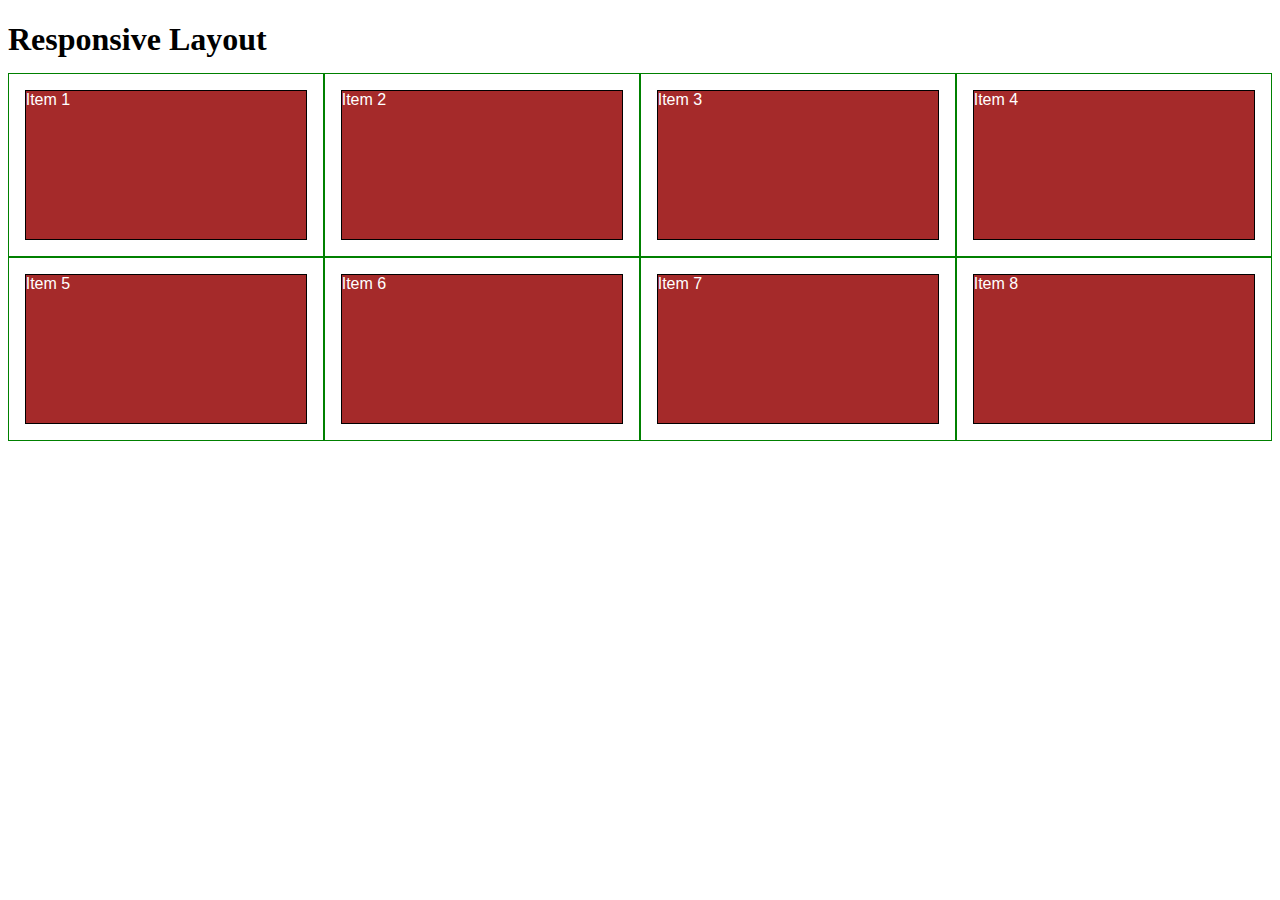
==== assignment2/index.html @ 29a5e623 "1" ====
<!DOCTYPE html>
<html>
<head>
<meta charset="utf-8">
<meta name="viewport" content="width=device-width, initial-scale=1">
<title>Responsive Layout</title>
<style>

/********** Base styles **********/
* {
  box-sizing: border-box;
}
h1 {
  margin-bottom: 15px;
}

p {
  border: 1px solid black;
  background-color: #A52A2A;
  width: 90%;
  height: 150px;
  margin-right: auto;
  margin-left: auto;
  font-family: Helvetica;
  color: white;
}

/* Simple Responsive Framework. */
.row {
  width: 100%;
}

/********** Large devices only **********/
@media (min-width: 1200px) {
  .col-lg-1, .col-lg-2, .col-lg-3, .col-lg-4, .col-lg-5, .col-lg-6, .col-lg-7, .col-lg-8, .col-lg-9, .col-lg-10, .col-lg-11, .col-lg-12 {
    float: left;
    border: 1px solid green;
  }
  .col-lg-1 {
    width: 8.33%;
  }
  .col-lg-2 {
    width: 16.66%;
  }
  .col-lg-3 {
    width: 25%;
  }
  .col-lg-4 {
    width: 33.33%;
  }
  .col-lg-5 {
    width: 41.66%;
  }
  .col-lg-6 {
    width: 50%;
  }
  .col-lg-7 {
    width: 58.33%;
  }
  .col-lg-8 {
    width: 66.66%;
  }
  .col-lg-9 {
    width: 74.99%;
  }
  .col-lg-10 {
    width: 83.33%;
  }
  .col-lg-11 {
    width: 91.66%;
  }
  .col-lg-12 {
    width: 100%;
  }
}

/********** Medium devices only **********/
@media (min-width: 992px) and (max-width: 1199px) {
  .col-md-1, .col-md-2, .col-md-3, .col-md-4, .col-md-5, .col-md-6, .col-md-7, .col-md-8, .col-md-9, .col-md-10, .col-md-11, .col-md-12 {
    float: left;
    border: 1px solid green;
  }
  .col-md-1 {
    width: 8.33%;
  }
  .col-md-2 {
    width: 16.66%;
  }
  .col-md-3 {
    width: 25%;
  }
  .col-md-4 {
    width: 33.33%;
  }
  .col-md-5 {
    width: 41.66%;
  }
  .col-md-6 {
    width: 50%;
  }
  .col-md-7 {
    width: 58.33%;
  }
  .col-md-8 {
    width: 66.66%;
  }
  .col-md-9 {
    width: 74.99%;
  }
  .col-md-10 {
    width: 83.33%;
  }
  .col-md-11 {
    width: 91.66%;
  }
  .col-md-12 {
    width: 100%;
  }
}

</style>
</head>
<body>
<h1>Responsive Layout</h1>

<div class="row">
  <div class="col-lg-3 col-md-6"><p>Item 1</p></div>
  <div class="col-lg-3 col-md-6"><p>Item 2</p></div>
  <div class="col-lg-3 col-md-6"><p>Item 3</p></div>
  <div class="col-lg-3 col-md-6"><p>Item 4</p></div>
  <div class="col-lg-3 col-md-6"><p>Item 5</p></div>
  <div class="col-lg-3 col-md-6"><p>Item 6</p></div>
  <div class="col-lg-3 col-md-6"><p>Item 7</p></div>
  <div class="col-lg-3 col-md-6"><p>Item 8</p></div>
</div>

</body>
</html>
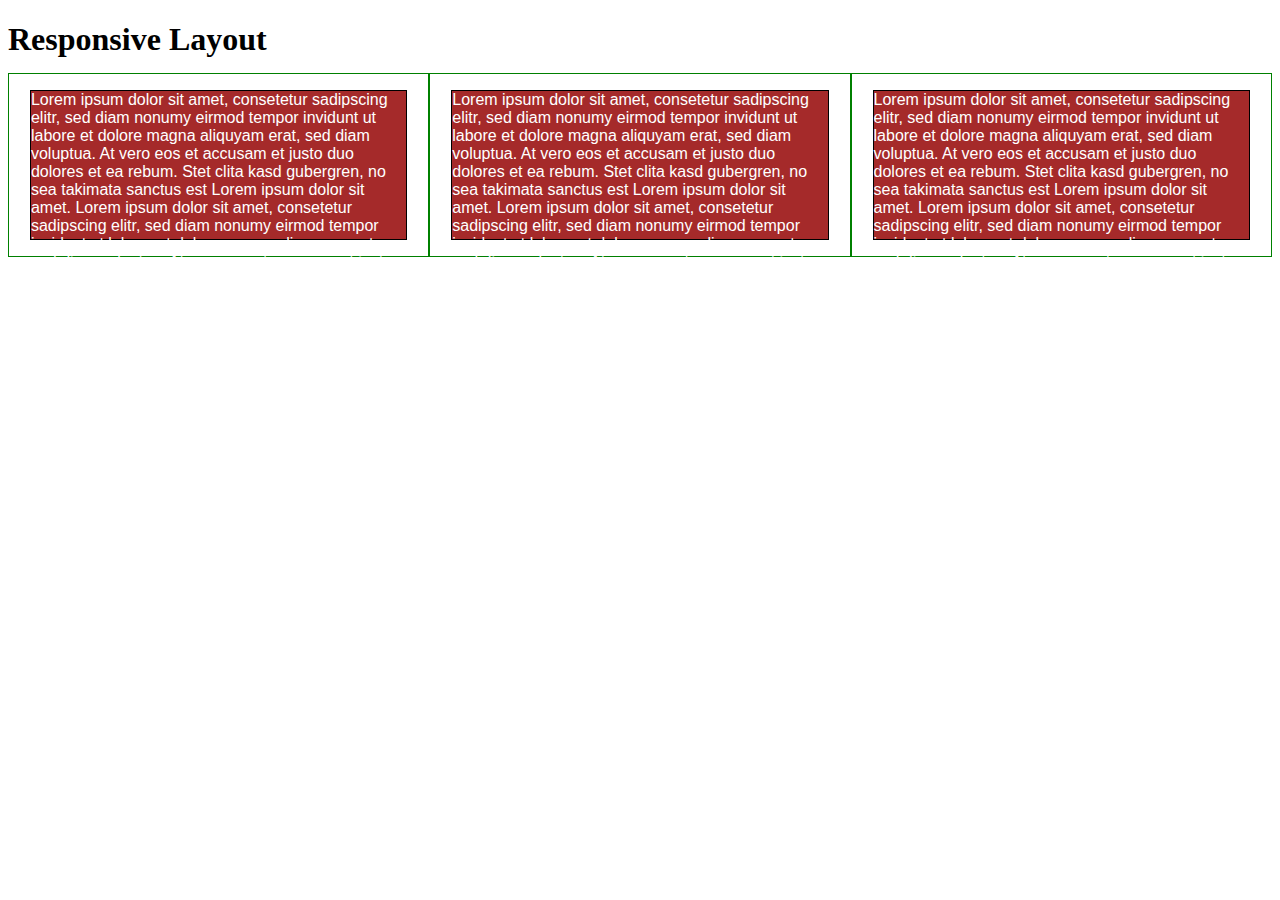
==== commit 9f70cc5a: "2" ====
--- a/assignment2/index.html
+++ b/assignment2/index.html
@@ -31,7 +31,7 @@
 }
 
 /********** Large devices only **********/
-@media (min-width: 1200px) {
+@media (min-width: 992px) {
   .col-lg-1, .col-lg-2, .col-lg-3, .col-lg-4, .col-lg-5, .col-lg-6, .col-lg-7, .col-lg-8, .col-lg-9, .col-lg-10, .col-lg-11, .col-lg-12 {
     float: left;
     border: 1px solid green;
@@ -75,7 +75,7 @@
 }
 
 /********** Medium devices only **********/
-@media (min-width: 992px) and (max-width: 1199px) {
+@media (min-width: 768px) and (max-width: 991px) {
   .col-md-1, .col-md-2, .col-md-3, .col-md-4, .col-md-5, .col-md-6, .col-md-7, .col-md-8, .col-md-9, .col-md-10, .col-md-11, .col-md-12 {
     float: left;
     border: 1px solid green;
@@ -118,21 +118,66 @@
   }
 }
 
+/********** Small devices only **********/
+@media (max-width: 767px) {
+  .col-sd-1, .col-sd-2, .col-sd-3, .col-sd-4, .col-sd-5, .col-sd-6, .col-sd-7, .col-sd-8, .col-sd-9, .col-sd-10, .col-sd-11, .col-sd-12 {
+    float: left;
+    border: 1px solid green;
+  }
+  .col-sd-1 {
+    width: 8.33%;
+  }
+  .col-sd-2 {
+    width: 16.66%;
+  }
+  .col-sd-3 {
+    width: 25%;
+  }
+  .col-sd-4 {
+    width: 33.33%;
+  }
+  .col-sd-5 {
+    width: 41.66%;
+  }
+  .col-sd-6 {
+    width: 50%;
+  }
+  .col-sd-7 {
+    width: 58.33%;
+  }
+  .col-sd-8 {
+    width: 66.66%;
+  }
+  .col-sd-9 {
+    width: 74.99%;
+  }
+  .col-sd-10 {
+    width: 83.33%;
+  }
+  .col-sd-11 {
+    width: 91.66%;
+  }
+  .col-sd-12 {
+    width: 100%;
+  }
+}
+
 </style>
 </head>
 <body>
 <h1>Responsive Layout</h1>
 
 <div class="row">
-  <div class="col-lg-3 col-md-6"><p>Item 1</p></div>
-  <div class="col-lg-3 col-md-6"><p>Item 2</p></div>
-  <div class="col-lg-3 col-md-6"><p>Item 3</p></div>
-  <div class="col-lg-3 col-md-6"><p>Item 4</p></div>
-  <div class="col-lg-3 col-md-6"><p>Item 5</p></div>
-  <div class="col-lg-3 col-md-6"><p>Item 6</p></div>
-  <div class="col-lg-3 col-md-6"><p>Item 7</p></div>
-  <div class="col-lg-3 col-md-6"><p>Item 8</p></div>
+  <div class="col-lg-4 col-md-6 col-sd-12"><p>
+Lorem ipsum dolor sit amet, consetetur sadipscing elitr, sed diam nonumy eirmod tempor invidunt ut labore et dolore magna aliquyam erat, sed diam voluptua. At vero eos et accusam et justo duo dolores et ea rebum. Stet clita kasd gubergren, no sea takimata sanctus est Lorem ipsum dolor sit amet. Lorem ipsum dolor sit amet, consetetur sadipscing elitr, sed diam nonumy eirmod tempor invidunt ut labore et dolore magna aliquyam erat, sed diam voluptua. At vero eos et accusam et justo duo dolores et ea rebum. Stet clita kasd gubergren, no sea takimata sanctus est Lorem ipsum dolor sit amet.
+    </p></div>
+  <div class="col-lg-4 col-md-6 col-sd-12"><p>
+Lorem ipsum dolor sit amet, consetetur sadipscing elitr, sed diam nonumy eirmod tempor invidunt ut labore et dolore magna aliquyam erat, sed diam voluptua. At vero eos et accusam et justo duo dolores et ea rebum. Stet clita kasd gubergren, no sea takimata sanctus est Lorem ipsum dolor sit amet. Lorem ipsum dolor sit amet, consetetur sadipscing elitr, sed diam nonumy eirmod tempor invidunt ut labore et dolore magna aliquyam erat, sed diam voluptua. At vero eos et accusam et justo duo dolores et ea rebum. Stet clita kasd gubergren, no sea takimata sanctus est Lorem ipsum dolor sit amet.
+  </p></div>
+  <div class="col-lg-4 col-md-12 col-sd-12"><p>
+Lorem ipsum dolor sit amet, consetetur sadipscing elitr, sed diam nonumy eirmod tempor invidunt ut labore et dolore magna aliquyam erat, sed diam voluptua. At vero eos et accusam et justo duo dolores et ea rebum. Stet clita kasd gubergren, no sea takimata sanctus est Lorem ipsum dolor sit amet. Lorem ipsum dolor sit amet, consetetur sadipscing elitr, sed diam nonumy eirmod tempor invidunt ut labore et dolore magna aliquyam erat, sed diam voluptua. At vero eos et accusam et justo duo dolores et ea rebum. Stet clita kasd gubergren, no sea takimata sanctus est Lorem ipsum dolor sit amet.
+  </p></div>
 </div>
 
 </body>
-</html>+</html>
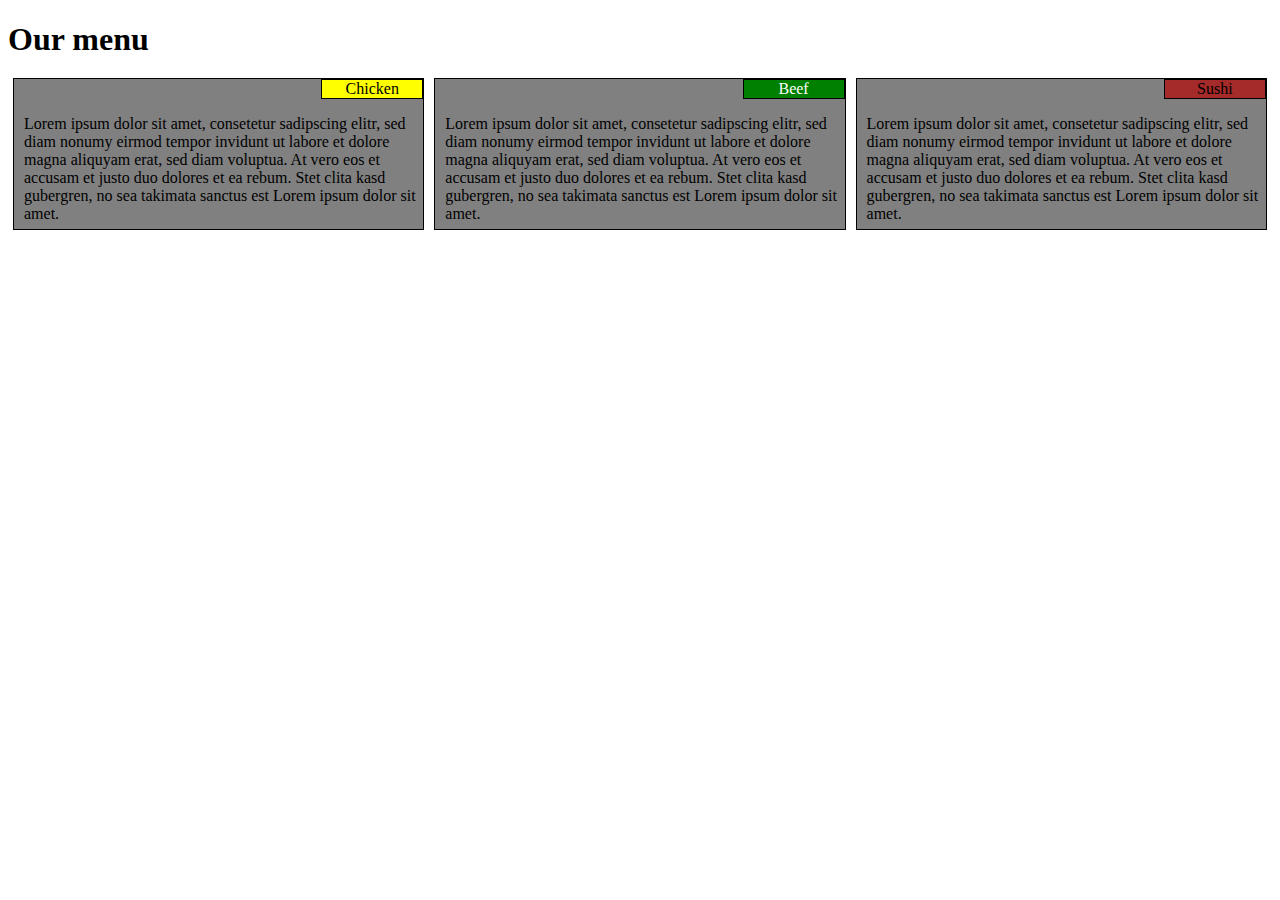
==== commit 891cd3f4: "2" ====
--- a/assignment2/index.html
+++ b/assignment2/index.html
@@ -8,12 +8,30 @@
 
 /********** Base styles **********/
 * {
-  box-sizing: border-box;
+  box-sizing:content-box;
 }
 h1 {
   margin-bottom: 15px;
 }
-
+.title {
+  float: right;
+  border: 1px solid black;
+  margin-top: 0px;
+  width: 100px;
+  text-align: center;
+}
+.section {
+  clear: right;
+  padding-left: 10px;
+}
+.box {
+  border: 1px solid black;
+  background-color: grey;
+  overflow:hidden;
+  height: 150px;
+  margin: 5px;
+}
+/*
 p {
   border: 1px solid black;
   background-color: #A52A2A;
@@ -24,6 +42,7 @@
   font-family: Helvetica;
   color: white;
 }
+*/
 
 /* Simple Responsive Framework. */
 .row {
@@ -34,7 +53,6 @@
 @media (min-width: 992px) {
   .col-lg-1, .col-lg-2, .col-lg-3, .col-lg-4, .col-lg-5, .col-lg-6, .col-lg-7, .col-lg-8, .col-lg-9, .col-lg-10, .col-lg-11, .col-lg-12 {
     float: left;
-    border: 1px solid green;
   }
   .col-lg-1 {
     width: 8.33%;
@@ -78,7 +96,6 @@
 @media (min-width: 768px) and (max-width: 991px) {
   .col-md-1, .col-md-2, .col-md-3, .col-md-4, .col-md-5, .col-md-6, .col-md-7, .col-md-8, .col-md-9, .col-md-10, .col-md-11, .col-md-12 {
     float: left;
-    border: 1px solid green;
   }
   .col-md-1 {
     width: 8.33%;
@@ -122,7 +139,7 @@
 @media (max-width: 767px) {
   .col-sd-1, .col-sd-2, .col-sd-3, .col-sd-4, .col-sd-5, .col-sd-6, .col-sd-7, .col-sd-8, .col-sd-9, .col-sd-10, .col-sd-11, .col-sd-12 {
     float: left;
-    border: 1px solid green;
+
   }
   .col-sd-1 {
     width: 8.33%;
@@ -165,19 +182,31 @@
 </style>
 </head>
 <body>
-<h1>Responsive Layout</h1>
+<h1>Our menu</h1>
 
 <div class="row">
-  <div class="col-lg-4 col-md-6 col-sd-12"><p>
-Lorem ipsum dolor sit amet, consetetur sadipscing elitr, sed diam nonumy eirmod tempor invidunt ut labore et dolore magna aliquyam erat, sed diam voluptua. At vero eos et accusam et justo duo dolores et ea rebum. Stet clita kasd gubergren, no sea takimata sanctus est Lorem ipsum dolor sit amet. Lorem ipsum dolor sit amet, consetetur sadipscing elitr, sed diam nonumy eirmod tempor invidunt ut labore et dolore magna aliquyam erat, sed diam voluptua. At vero eos et accusam et justo duo dolores et ea rebum. Stet clita kasd gubergren, no sea takimata sanctus est Lorem ipsum dolor sit amet.
+  <div class="col-lg-4 col-md-6 col-sd-12">
+    <div class="box">
+    <p class="title" style="background-color: yellow;">Chicken</p>
+    <p class="section">
+Lorem ipsum dolor sit amet, consetetur sadipscing elitr, sed diam nonumy eirmod tempor invidunt ut labore et dolore magna aliquyam erat, sed diam voluptua. At vero eos et accusam et justo duo dolores et ea rebum. Stet clita kasd gubergren, no sea takimata sanctus est Lorem ipsum dolor sit amet.
     </p></div>
-  <div class="col-lg-4 col-md-6 col-sd-12"><p>
-Lorem ipsum dolor sit amet, consetetur sadipscing elitr, sed diam nonumy eirmod tempor invidunt ut labore et dolore magna aliquyam erat, sed diam voluptua. At vero eos et accusam et justo duo dolores et ea rebum. Stet clita kasd gubergren, no sea takimata sanctus est Lorem ipsum dolor sit amet. Lorem ipsum dolor sit amet, consetetur sadipscing elitr, sed diam nonumy eirmod tempor invidunt ut labore et dolore magna aliquyam erat, sed diam voluptua. At vero eos et accusam et justo duo dolores et ea rebum. Stet clita kasd gubergren, no sea takimata sanctus est Lorem ipsum dolor sit amet.
-  </p></div>
-  <div class="col-lg-4 col-md-12 col-sd-12"><p>
-Lorem ipsum dolor sit amet, consetetur sadipscing elitr, sed diam nonumy eirmod tempor invidunt ut labore et dolore magna aliquyam erat, sed diam voluptua. At vero eos et accusam et justo duo dolores et ea rebum. Stet clita kasd gubergren, no sea takimata sanctus est Lorem ipsum dolor sit amet. Lorem ipsum dolor sit amet, consetetur sadipscing elitr, sed diam nonumy eirmod tempor invidunt ut labore et dolore magna aliquyam erat, sed diam voluptua. At vero eos et accusam et justo duo dolores et ea rebum. Stet clita kasd gubergren, no sea takimata sanctus est Lorem ipsum dolor sit amet.
+        </div>
+  <div class="col-lg-4 col-md-6 col-sd-12 ">
+      <div class="box">
+    <p class="title" style="background-color: green;color:white;">Beef</p>
+    <p class="section">
+Lorem ipsum dolor sit amet, consetetur sadipscing elitr, sed diam nonumy eirmod tempor invidunt ut labore et dolore magna aliquyam erat, sed diam voluptua. At vero eos et accusam et justo duo dolores et ea rebum. Stet clita kasd gubergren, no sea takimata sanctus est Lorem ipsum dolor sit amet.
   </p></div>
 </div>
+  <div class="col-lg-4 col-md-12 col-sd-12">
+      <div class="box">
+    <p class="title" style="background-color: brown;">Sushi</p>
+    <p class="section">
+Lorem ipsum dolor sit amet, consetetur sadipscing elitr, sed diam nonumy eirmod tempor invidunt ut labore et dolore magna aliquyam erat, sed diam voluptua. At vero eos et accusam et justo duo dolores et ea rebum. Stet clita kasd gubergren, no sea takimata sanctus est Lorem ipsum dolor sit amet.
+  </p></div>
+</div>
+</div>
 
 </body>
 </html>
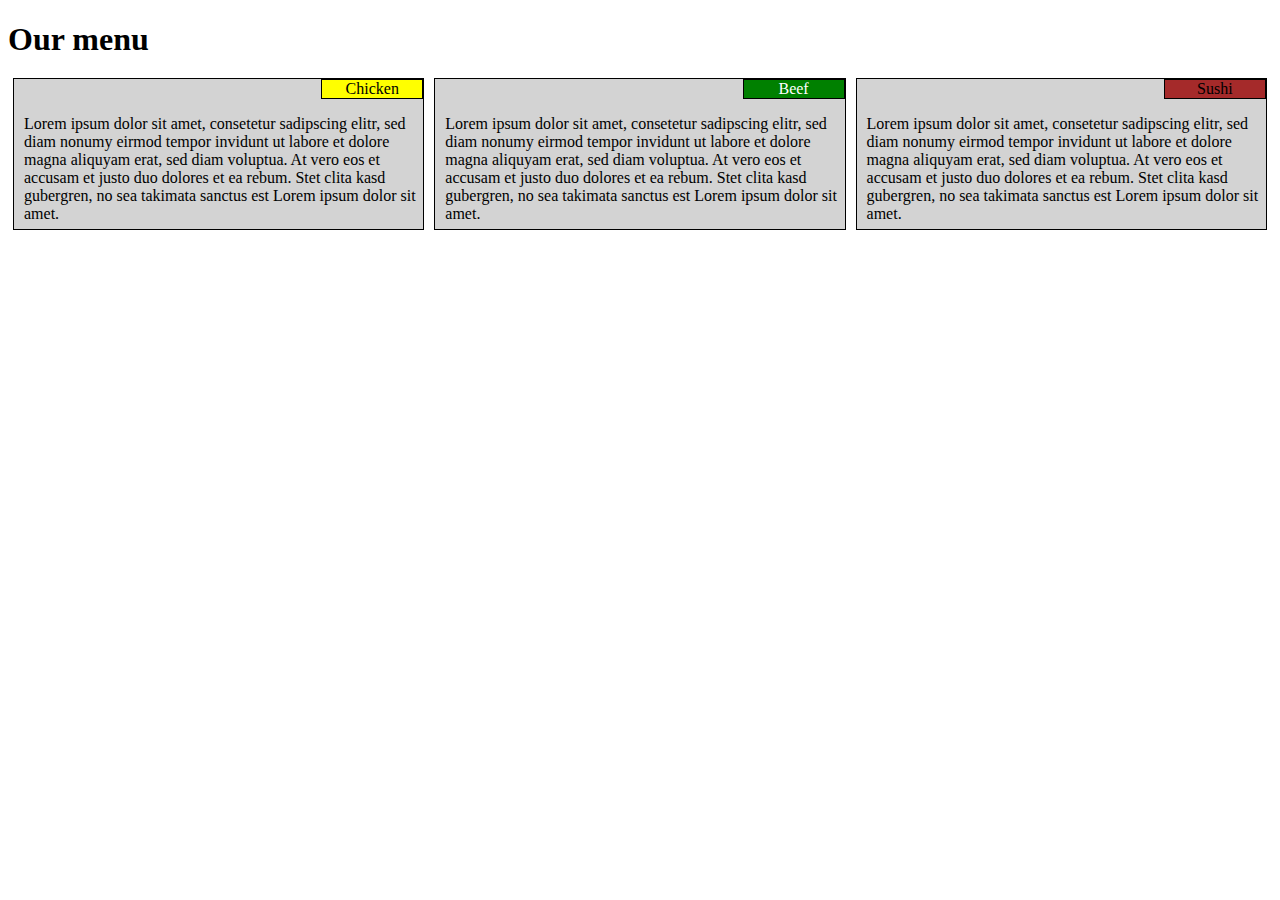
==== commit 637b6844: "final2" ====
--- a/assignment2/index.html
+++ b/assignment2/index.html
@@ -4,182 +4,7 @@
 <meta charset="utf-8">
 <meta name="viewport" content="width=device-width, initial-scale=1">
 <title>Responsive Layout</title>
-<style>
-
-/********** Base styles **********/
-* {
-  box-sizing:content-box;
-}
-h1 {
-  margin-bottom: 15px;
-}
-.title {
-  float: right;
-  border: 1px solid black;
-  margin-top: 0px;
-  width: 100px;
-  text-align: center;
-}
-.section {
-  clear: right;
-  padding-left: 10px;
-}
-.box {
-  border: 1px solid black;
-  background-color: grey;
-  overflow:hidden;
-  height: 150px;
-  margin: 5px;
-}
-/*
-p {
-  border: 1px solid black;
-  background-color: #A52A2A;
-  width: 90%;
-  height: 150px;
-  margin-right: auto;
-  margin-left: auto;
-  font-family: Helvetica;
-  color: white;
-}
-*/
-
-/* Simple Responsive Framework. */
-.row {
-  width: 100%;
-}
-
-/********** Large devices only **********/
-@media (min-width: 992px) {
-  .col-lg-1, .col-lg-2, .col-lg-3, .col-lg-4, .col-lg-5, .col-lg-6, .col-lg-7, .col-lg-8, .col-lg-9, .col-lg-10, .col-lg-11, .col-lg-12 {
-    float: left;
-  }
-  .col-lg-1 {
-    width: 8.33%;
-  }
-  .col-lg-2 {
-    width: 16.66%;
-  }
-  .col-lg-3 {
-    width: 25%;
-  }
-  .col-lg-4 {
-    width: 33.33%;
-  }
-  .col-lg-5 {
-    width: 41.66%;
-  }
-  .col-lg-6 {
-    width: 50%;
-  }
-  .col-lg-7 {
-    width: 58.33%;
-  }
-  .col-lg-8 {
-    width: 66.66%;
-  }
-  .col-lg-9 {
-    width: 74.99%;
-  }
-  .col-lg-10 {
-    width: 83.33%;
-  }
-  .col-lg-11 {
-    width: 91.66%;
-  }
-  .col-lg-12 {
-    width: 100%;
-  }
-}
-
-/********** Medium devices only **********/
-@media (min-width: 768px) and (max-width: 991px) {
-  .col-md-1, .col-md-2, .col-md-3, .col-md-4, .col-md-5, .col-md-6, .col-md-7, .col-md-8, .col-md-9, .col-md-10, .col-md-11, .col-md-12 {
-    float: left;
-  }
-  .col-md-1 {
-    width: 8.33%;
-  }
-  .col-md-2 {
-    width: 16.66%;
-  }
-  .col-md-3 {
-    width: 25%;
-  }
-  .col-md-4 {
-    width: 33.33%;
-  }
-  .col-md-5 {
-    width: 41.66%;
-  }
-  .col-md-6 {
-    width: 50%;
-  }
-  .col-md-7 {
-    width: 58.33%;
-  }
-  .col-md-8 {
-    width: 66.66%;
-  }
-  .col-md-9 {
-    width: 74.99%;
-  }
-  .col-md-10 {
-    width: 83.33%;
-  }
-  .col-md-11 {
-    width: 91.66%;
-  }
-  .col-md-12 {
-    width: 100%;
-  }
-}
-
-/********** Small devices only **********/
-@media (max-width: 767px) {
-  .col-sd-1, .col-sd-2, .col-sd-3, .col-sd-4, .col-sd-5, .col-sd-6, .col-sd-7, .col-sd-8, .col-sd-9, .col-sd-10, .col-sd-11, .col-sd-12 {
-    float: left;
-
-  }
-  .col-sd-1 {
-    width: 8.33%;
-  }
-  .col-sd-2 {
-    width: 16.66%;
-  }
-  .col-sd-3 {
-    width: 25%;
-  }
-  .col-sd-4 {
-    width: 33.33%;
-  }
-  .col-sd-5 {
-    width: 41.66%;
-  }
-  .col-sd-6 {
-    width: 50%;
-  }
-  .col-sd-7 {
-    width: 58.33%;
-  }
-  .col-sd-8 {
-    width: 66.66%;
-  }
-  .col-sd-9 {
-    width: 74.99%;
-  }
-  .col-sd-10 {
-    width: 83.33%;
-  }
-  .col-sd-11 {
-    width: 91.66%;
-  }
-  .col-sd-12 {
-    width: 100%;
-  }
-}
-
-</style>
+<link rel="stylesheet" href="css/mystyle.css">
 </head>
 <body>
 <h1>Our menu</h1>
--- a/assignment2/css/mystyle.css
+++ b/assignment2/css/mystyle.css
@@ -0,0 +1,161 @@
+
+/********** Base styles **********/
+* {
+  box-sizing:content-box;
+}
+h1 {
+  margin-bottom: 15px;
+}
+.title {
+  float: right;
+  border: 1px solid black;
+  margin-top: 0px;
+  width: 100px;
+  text-align: center;
+}
+.section {
+  clear: right;
+  padding-left: 10px;
+}
+.box {
+  border: 1px solid black;
+  background-color: LightGray ;
+  overflow:hidden;
+  height: 150px;
+  margin: 5px;
+}
+
+/* Simple Responsive Framework. */
+.row {
+  width: 100%;
+}
+
+/********** Large devices only **********/
+@media (min-width: 992px) {
+  .col-lg-1, .col-lg-2, .col-lg-3, .col-lg-4, .col-lg-5, .col-lg-6, .col-lg-7, .col-lg-8, .col-lg-9, .col-lg-10, .col-lg-11, .col-lg-12 {
+    float: left;
+  }
+  .col-lg-1 {
+    width: 8.33%;
+  }
+  .col-lg-2 {
+    width: 16.66%;
+  }
+  .col-lg-3 {
+    width: 25%;
+  }
+  .col-lg-4 {
+    width: 33.33%;
+  }
+  .col-lg-5 {
+    width: 41.66%;
+  }
+  .col-lg-6 {
+    width: 50%;
+  }
+  .col-lg-7 {
+    width: 58.33%;
+  }
+  .col-lg-8 {
+    width: 66.66%;
+  }
+  .col-lg-9 {
+    width: 74.99%;
+  }
+  .col-lg-10 {
+    width: 83.33%;
+  }
+  .col-lg-11 {
+    width: 91.66%;
+  }
+  .col-lg-12 {
+    width: 100%;
+  }
+}
+
+/********** Medium devices only **********/
+@media (min-width: 768px) and (max-width: 991px) {
+  .col-md-1, .col-md-2, .col-md-3, .col-md-4, .col-md-5, .col-md-6, .col-md-7, .col-md-8, .col-md-9, .col-md-10, .col-md-11, .col-md-12 {
+    float: left;
+  }
+  .col-md-1 {
+    width: 8.33%;
+  }
+  .col-md-2 {
+    width: 16.66%;
+  }
+  .col-md-3 {
+    width: 25%;
+  }
+  .col-md-4 {
+    width: 33.33%;
+  }
+  .col-md-5 {
+    width: 41.66%;
+  }
+  .col-md-6 {
+    width: 50%;
+  }
+  .col-md-7 {
+    width: 58.33%;
+  }
+  .col-md-8 {
+    width: 66.66%;
+  }
+  .col-md-9 {
+    width: 74.99%;
+  }
+  .col-md-10 {
+    width: 83.33%;
+  }
+  .col-md-11 {
+    width: 91.66%;
+  }
+  .col-md-12 {
+    width: 100%;
+  }
+}
+
+/********** Small devices only **********/
+@media (max-width: 767px) {
+  .col-sd-1, .col-sd-2, .col-sd-3, .col-sd-4, .col-sd-5, .col-sd-6, .col-sd-7, .col-sd-8, .col-sd-9, .col-sd-10, .col-sd-11, .col-sd-12 {
+    float: left;
+
+  }
+  .col-sd-1 {
+    width: 8.33%;
+  }
+  .col-sd-2 {
+    width: 16.66%;
+  }
+  .col-sd-3 {
+    width: 25%;
+  }
+  .col-sd-4 {
+    width: 33.33%;
+  }
+  .col-sd-5 {
+    width: 41.66%;
+  }
+  .col-sd-6 {
+    width: 50%;
+  }
+  .col-sd-7 {
+    width: 58.33%;
+  }
+  .col-sd-8 {
+    width: 66.66%;
+  }
+  .col-sd-9 {
+    width: 74.99%;
+  }
+  .col-sd-10 {
+    width: 83.33%;
+  }
+  .col-sd-11 {
+    width: 91.66%;
+  }
+  .col-sd-12 {
+    width: 100%;
+  }
+}
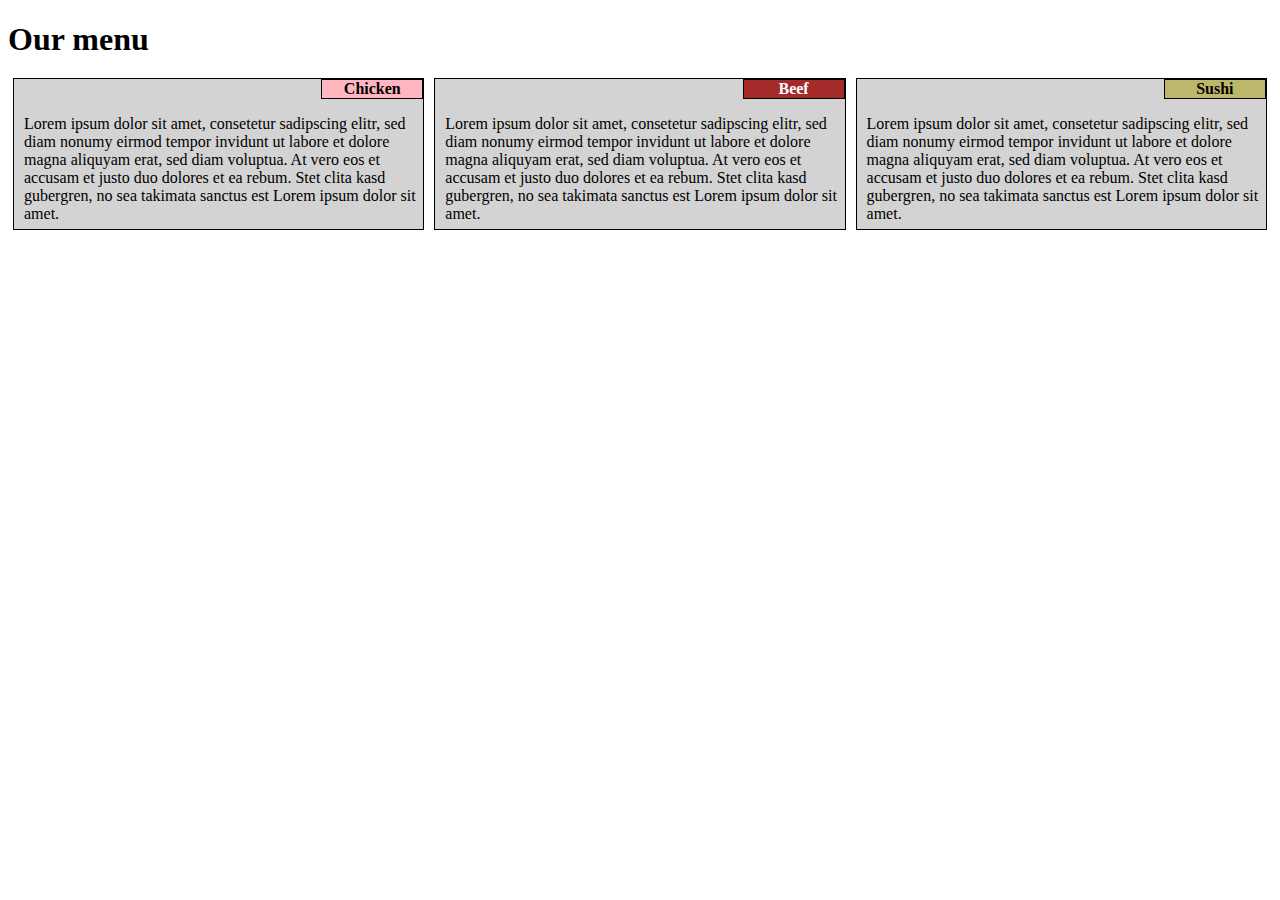
==== commit 77c5487b: "final?" ====
--- a/assignment2/index.html
+++ b/assignment2/index.html
@@ -12,21 +12,21 @@
 <div class="row">
   <div class="col-lg-4 col-md-6 col-sd-12">
     <div class="box">
-    <p class="title" style="background-color: yellow;">Chicken</p>
+    <p class="title chicken">Chicken</p>
     <p class="section">
 Lorem ipsum dolor sit amet, consetetur sadipscing elitr, sed diam nonumy eirmod tempor invidunt ut labore et dolore magna aliquyam erat, sed diam voluptua. At vero eos et accusam et justo duo dolores et ea rebum. Stet clita kasd gubergren, no sea takimata sanctus est Lorem ipsum dolor sit amet.
     </p></div>
         </div>
   <div class="col-lg-4 col-md-6 col-sd-12 ">
       <div class="box">
-    <p class="title" style="background-color: green;color:white;">Beef</p>
+    <p class="title beef" >Beef</p>
     <p class="section">
 Lorem ipsum dolor sit amet, consetetur sadipscing elitr, sed diam nonumy eirmod tempor invidunt ut labore et dolore magna aliquyam erat, sed diam voluptua. At vero eos et accusam et justo duo dolores et ea rebum. Stet clita kasd gubergren, no sea takimata sanctus est Lorem ipsum dolor sit amet.
   </p></div>
 </div>
   <div class="col-lg-4 col-md-12 col-sd-12">
       <div class="box">
-    <p class="title" style="background-color: brown;">Sushi</p>
+    <p class="title sushi" >Sushi</p>
     <p class="section">
 Lorem ipsum dolor sit amet, consetetur sadipscing elitr, sed diam nonumy eirmod tempor invidunt ut labore et dolore magna aliquyam erat, sed diam voluptua. At vero eos et accusam et justo duo dolores et ea rebum. Stet clita kasd gubergren, no sea takimata sanctus est Lorem ipsum dolor sit amet.
   </p></div>
--- a/assignment2/css/mystyle.css
+++ b/assignment2/css/mystyle.css
@@ -6,12 +6,23 @@
 h1 {
   margin-bottom: 15px;
 }
+.chicken {
+   background-color: LightPink ;
+}
+.beef {
+  background-color: brown;
+  color:white;
+}
+.sushi {
+  background-color: DarkKhaki ;
+}
 .title {
   float: right;
   border: 1px solid black;
   margin-top: 0px;
   width: 100px;
   text-align: center;
+  font-weight: bold;
 }
 .section {
   clear: right;
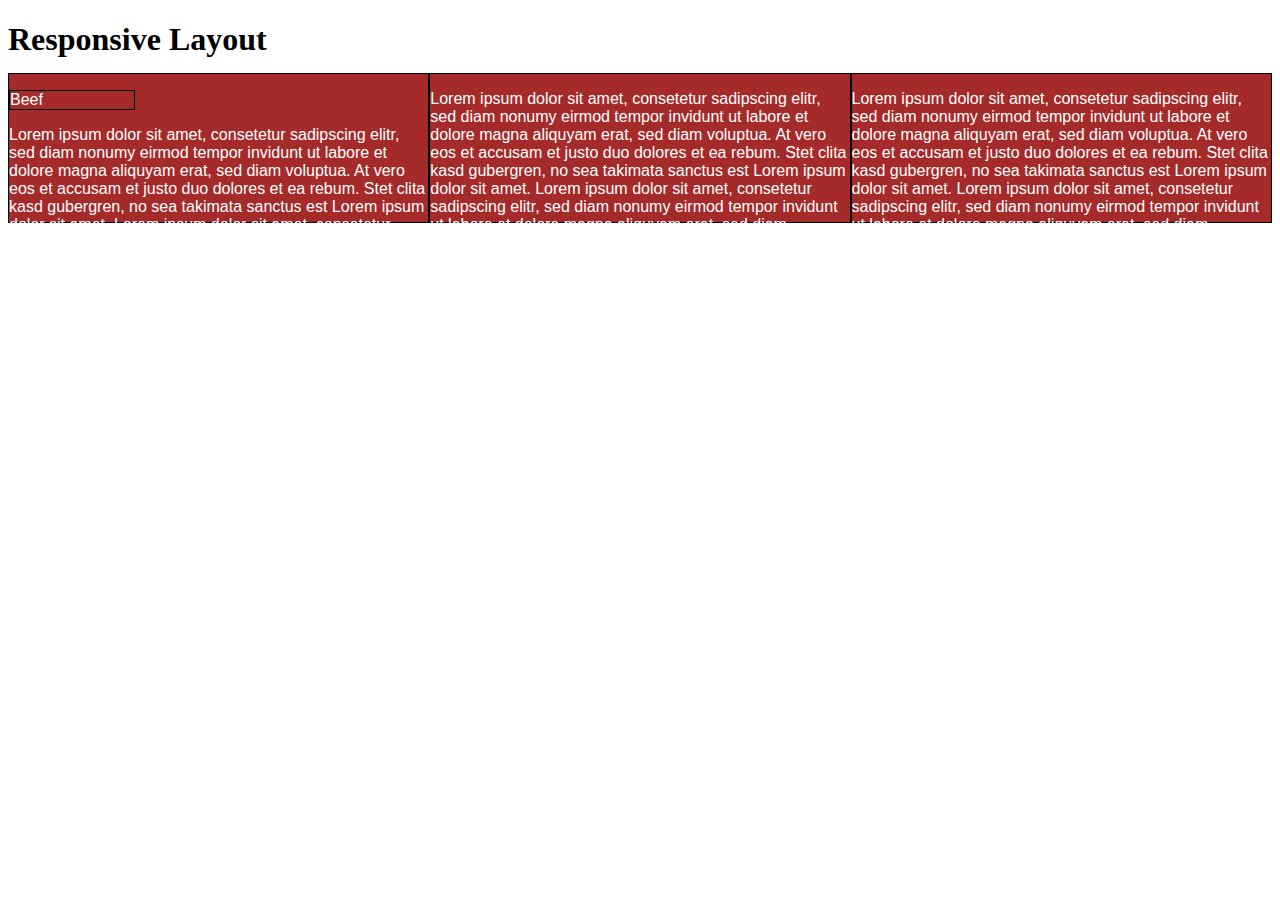
==== commit 809f086b: "kj" ====
--- a/assignment2/index.html
+++ b/assignment2/index.html
@@ -4,33 +4,189 @@
 <meta charset="utf-8">
 <meta name="viewport" content="width=device-width, initial-scale=1">
 <title>Responsive Layout</title>
-<link rel="stylesheet" href="css/mystyle.css">
+<style>
+
+/********** Base styles **********/
+* {
+  box-sizing: border-box;
+}
+h1 {
+  margin-bottom: 15px;
+}
+
+.section {
+  border: 1px solid black;
+  background-color: #A52A2A;
+  width: 90%;
+  height: 150px;
+  margin-right: auto;
+  margin-left: auto;
+  font-family: Helvetica;
+  color: white;
+}
+.title {
+  border: 1px solid black;
+  align: left;
+  position: relative;
+  left: 0px;
+  top: 0px;
+  height: 20px;
+  width: 30%;
+}
+/* Simple Responsive Framework. */
+}
+.row {
+  width: 100%;
+}
+
+/********** Large devices only **********/
+@media (min-width: 992px) {
+  .col-lg-1, .col-lg-2, .col-lg-3, .col-lg-4, .col-lg-5, .col-lg-6, .col-lg-7, .col-lg-8, .col-lg-9, .col-lg-10, .col-lg-11, .col-lg-12 {
+    float: left;
+
+  }
+  .col-lg-1 {
+    width: 8.33%;
+  }
+  .col-lg-2 {
+    width: 16.66%;
+  }
+  .col-lg-3 {
+    width: 25%;
+  }
+  .col-lg-4 {
+    width: 33.33%;
+  }
+  .col-lg-5 {
+    width: 41.66%;
+  }
+  .col-lg-6 {
+    width: 50%;
+  }
+  .col-lg-7 {
+    width: 58.33%;
+  }
+  .col-lg-8 {
+    width: 66.66%;
+  }
+  .col-lg-9 {
+    width: 74.99%;
+  }
+  .col-lg-10 {
+    width: 83.33%;
+  }
+  .col-lg-11 {
+    width: 91.66%;
+  }
+  .col-lg-12 {
+    width: 100%;
+  }
+}
+
+/********** Medium devices only **********/
+@media (min-width: 768px) and (max-width: 991px) {
+  .col-md-1, .col-md-2, .col-md-3, .col-md-4, .col-md-5, .col-md-6, .col-md-7, .col-md-8, .col-md-9, .col-md-10, .col-md-11, .col-md-12 {
+    float: left;
+  }
+  .col-md-1 {
+    width: 8.33%;
+  }
+  .col-md-2 {
+    width: 16.66%;
+  }
+  .col-md-3 {
+    width: 25%;
+  }
+  .col-md-4 {
+    width: 33.33%;
+  }
+  .col-md-5 {
+    width: 41.66%;
+  }
+  .col-md-6 {
+    width: 50%;
+  }
+  .col-md-7 {
+    width: 58.33%;
+  }
+  .col-md-8 {
+    width: 66.66%;
+  }
+  .col-md-9 {
+    width: 74.99%;
+  }
+  .col-md-10 {
+    width: 83.33%;
+  }
+  .col-md-11 {
+    width: 91.66%;
+  }
+  .col-md-12 {
+    width: 100%;
+  }
+}
+
+/********** Small devices only **********/
+@media (max-width: 767px) {
+  .col-sd-1, .col-sd-2, .col-sd-3, .col-sd-4, .col-sd-5, .col-sd-6, .col-sd-7, .col-sd-8, .col-sd-9, .col-sd-10, .col-sd-11, .col-sd-12 {
+    float: left;
+  }
+  .col-sd-1 {
+    width: 8.33%;
+  }
+  .col-sd-2 {
+    width: 16.66%;
+  }
+  .col-sd-3 {
+    width: 25%;
+  }
+  .col-sd-4 {
+    width: 33.33%;
+  }
+  .col-sd-5 {
+    width: 41.66%;
+  }
+  .col-sd-6 {
+    width: 50%;
+  }
+  .col-sd-7 {
+    width: 58.33%;
+  }
+  .col-sd-8 {
+    width: 66.66%;
+  }
+  .col-sd-9 {
+    width: 74.99%;
+  }
+  .col-sd-10 {
+    width: 83.33%;
+  }
+  .col-sd-11 {
+    width: 91.66%;
+  }
+  .col-sd-12 {
+    width: 100%;
+  }
+}
+
+</style>
 </head>
 <body>
-<h1>Our menu</h1>
+<h1>Responsive Layout</h1>
 
 <div class="row">
-  <div class="col-lg-4 col-md-6 col-sd-12">
-    <div class="box">
-    <p class="title chicken">Chicken</p>
-    <p class="section">
-Lorem ipsum dolor sit amet, consetetur sadipscing elitr, sed diam nonumy eirmod tempor invidunt ut labore et dolore magna aliquyam erat, sed diam voluptua. At vero eos et accusam et justo duo dolores et ea rebum. Stet clita kasd gubergren, no sea takimata sanctus est Lorem ipsum dolor sit amet.
+  <div class="col-lg-4 col-md-6 col-sd-12 section">
+<p class="title">Beef</p>
+    <p >
+
+Lorem ipsum dolor sit amet, consetetur sadipscing elitr, sed diam nonumy eirmod tempor invidunt ut labore et dolore magna aliquyam erat, sed diam voluptua. At vero eos et accusam et justo duo dolores et ea rebum. Stet clita kasd gubergren, no sea takimata sanctus est Lorem ipsum dolor sit amet. Lorem ipsum dolor sit amet, consetetur sadipscing elitr, sed diam nonumy eirmod tempor invidunt ut labore et dolore magna aliquyam erat, sed diam voluptua. At vero eos et accusam et justo duo dolores et ea rebum. Stet clita kasd gubergren, no sea takimata sanctus est Lorem ipsum dolor sit amet.
     </p></div>
-        </div>
-  <div class="col-lg-4 col-md-6 col-sd-12 ">
-      <div class="box">
-    <p class="title beef" >Beef</p>
-    <p class="section">
-Lorem ipsum dolor sit amet, consetetur sadipscing elitr, sed diam nonumy eirmod tempor invidunt ut labore et dolore magna aliquyam erat, sed diam voluptua. At vero eos et accusam et justo duo dolores et ea rebum. Stet clita kasd gubergren, no sea takimata sanctus est Lorem ipsum dolor sit amet.
+  <div class="col-lg-4 col-md-6 col-sd-12 section" ><p >
+Lorem ipsum dolor sit amet, consetetur sadipscing elitr, sed diam nonumy eirmod tempor invidunt ut labore et dolore magna aliquyam erat, sed diam voluptua. At vero eos et accusam et justo duo dolores et ea rebum. Stet clita kasd gubergren, no sea takimata sanctus est Lorem ipsum dolor sit amet. Lorem ipsum dolor sit amet, consetetur sadipscing elitr, sed diam nonumy eirmod tempor invidunt ut labore et dolore magna aliquyam erat, sed diam voluptua. At vero eos et accusam et justo duo dolores et ea rebum. Stet clita kasd gubergren, no sea takimata sanctus est Lorem ipsum dolor sit amet.
   </p></div>
-</div>
-  <div class="col-lg-4 col-md-12 col-sd-12">
-      <div class="box">
-    <p class="title sushi" >Sushi</p>
-    <p class="section">
-Lorem ipsum dolor sit amet, consetetur sadipscing elitr, sed diam nonumy eirmod tempor invidunt ut labore et dolore magna aliquyam erat, sed diam voluptua. At vero eos et accusam et justo duo dolores et ea rebum. Stet clita kasd gubergren, no sea takimata sanctus est Lorem ipsum dolor sit amet.
+  <div class="col-lg-4 col-md-12 col-sd-12 section"><p >
+Lorem ipsum dolor sit amet, consetetur sadipscing elitr, sed diam nonumy eirmod tempor invidunt ut labore et dolore magna aliquyam erat, sed diam voluptua. At vero eos et accusam et justo duo dolores et ea rebum. Stet clita kasd gubergren, no sea takimata sanctus est Lorem ipsum dolor sit amet. Lorem ipsum dolor sit amet, consetetur sadipscing elitr, sed diam nonumy eirmod tempor invidunt ut labore et dolore magna aliquyam erat, sed diam voluptua. At vero eos et accusam et justo duo dolores et ea rebum. Stet clita kasd gubergren, no sea takimata sanctus est Lorem ipsum dolor sit amet.
   </p></div>
-</div>
 </div>
 
 </body>
